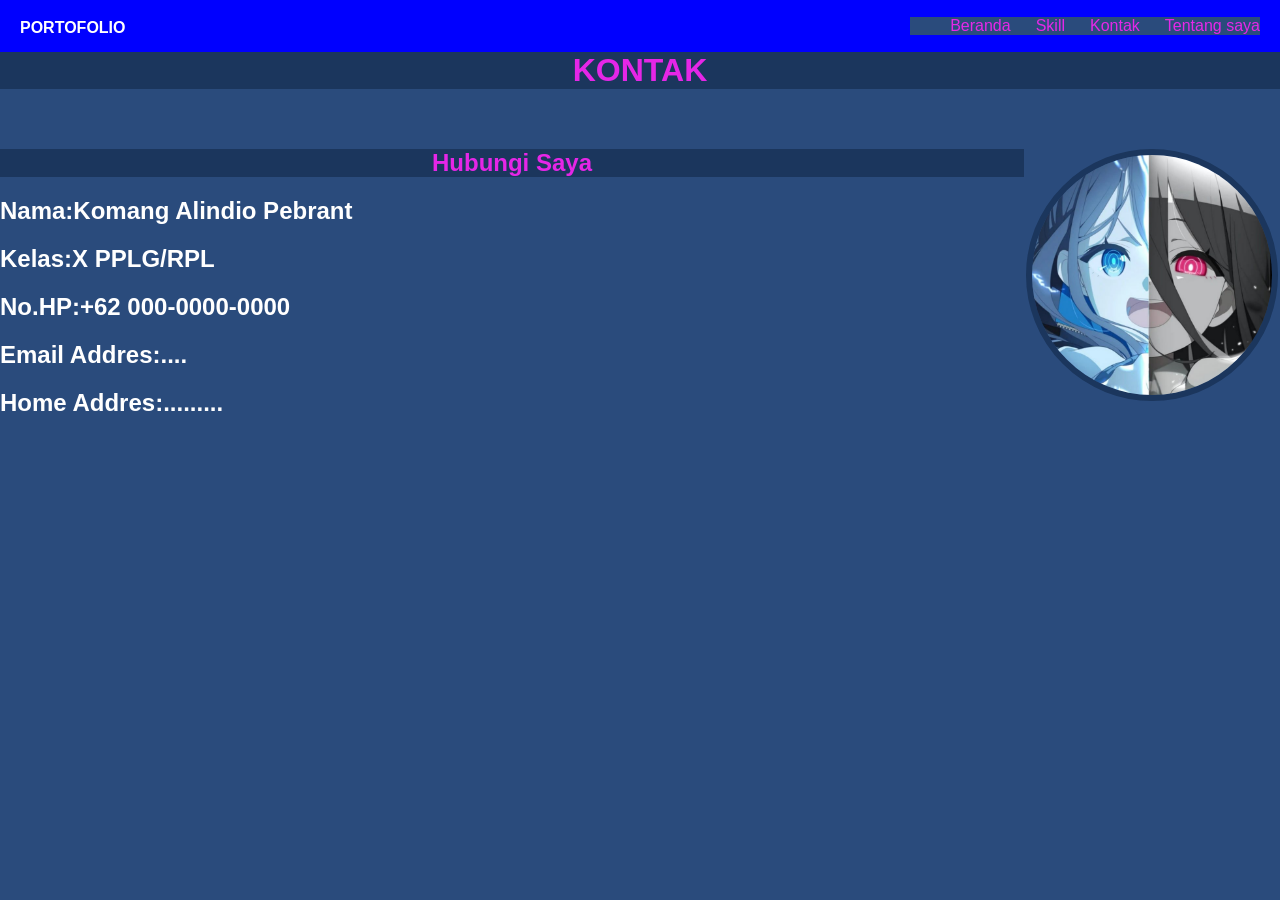
==== pages/Kontak.html @ fae7a708 "nothing" ====
<!DOCTYPE html>
<html lang="id">
<head>
  <meta charset="UTF-8">
  <meta name="viewport" content="width=device-width, initial-scale=1.0">
  <title>PORTOFOLIO</title>
  <link rel="stylesheet" href="css/style.css">
</head>
<body  style="background-color: #2A4B7C">
<header>
	<nav class="navbar">
	<div class="logo">PORTOFOLIO</div>
	<ul class="nav-links">
		<li><a href="../index.html">Beranda</a></li>
		<li><a href="skill.html">Skill</a></li>
		<li><a href="Kontak.html">Kontak</a></li>
		<li><a href="tentang saya.html">Tentang saya</a></li>
	</ul>
	</nav>
</header>
	<h1>KONTAK</h1>
<header>
  <main> 	
<section class="hero">
<div class="hero-text">
	<h1>Hubungi Saya
	<span class="nama"></span></h1>
	<h2>Nama:Komang Alindio Pebrant</h2>
	<h2>Kelas:X PPLG/RPL</h2>
	<h2>No.HP:+62 000-0000-0000</h2>
	<h2>Email Addres:....</h2>
	<h2 style="text-align: start; width: 800px;">Home Addres:.........</h2>
	</div>
<div class="hero-image">
	<img src="img\Normal and Villain Alice Tendou.jpeg" alt="Foto Profil">
</div>
</section>
	</main>
	<footer> </footer>
	<audio src="C:\Users\ASUS\Music\WhatsApp Audio 2026-10-07 at 10.24.39 AM.mpeg" autoplay style="background-color: transparent"></audio>
</body>
---- pages/css/style.css ----
body {
	margin: 0;
}
.container-flex {
  display: flex;
  width:100%;
  flex-direction: column;
  justify-content: center;
  align-items: center;
  gap: 0px;
  background-color: white;
  padding: 1px;
  min-height: 50px;
  margin-top: 0;
}

.kotak {
  color: white;
  padding: 20px;
  width: 100%;
  text-align: center;
  font-weight: bold;
  font-size: 50px;
  background-color: #D3D3D3;
}
.navbar {
display: flex;
justify-content: space-between;
align-items: center;
background-color: blue;
padding: 1px 20px;
margin: 0;
}
.nav-links {
display: flex;
list-style: none;
gap: 25px;
background-color: #2A4B7C;
}
.nav-links a {
color: #f225f0f0;
text-decoration: none;
justify-content: center;
}

 h1 {
	text-align: center;
	color: #f225f0f0;
	background-color: #1B365D;
	margin: 0;
}
.logo {
	color: white;
	font-weight: bold;
	width: 30px;
	height: 15px;
}
.hero {
  display: flex;
  justify-content: space-between;
  align-items: flex-start;
  gap: 0px;
  padding: 60px 0;
  align-content: flex-start;
  background-color: #2A4B7C;
  width: 100%;
}

.hero-text { flex: 2;
		color: white;
 }
.hero-image { flex: 0.5; text-align: center; }
.hero-image img {
  width: 240px;
  height: 240px;
  object-fit: cover;
  border-radius: 50%;
  border: 6px solid #1B365D;
  align-content: flex-start;
}
.btn-utama{
	color: #f225f0f0;
	background-color: #D3D3D3;
}
.nama{
	margin: 0;
}
.card {
  border: 1px solid #e2e8f0;
  background-color:#D3D3D3;
  border-radius: 12px;
  padding: 20px;
  width: 500px;
  box-shadow: 0 4px 10px rgba(0, 0, 0, 0.08);
}
body {
  background: #eeeeee;
  font-family: Arial;
}

.block {
  width: 350px;
  margin: 50px auto;
  text-align: center;
}

.hobbies {
  display: grid;
  grid-template-columns: 1fr 1fr;
  gap: 15px;
}

.hobby {
  background: white;
  padding: 20px 5px;
  border: 1px solid #cccccc;
  border-radius: 10px;
  font-size: 30px;
}

h3 {
  font-size: 16px;
  color: #333333;
}

.hobby:hover {
  background: lightblue;
}
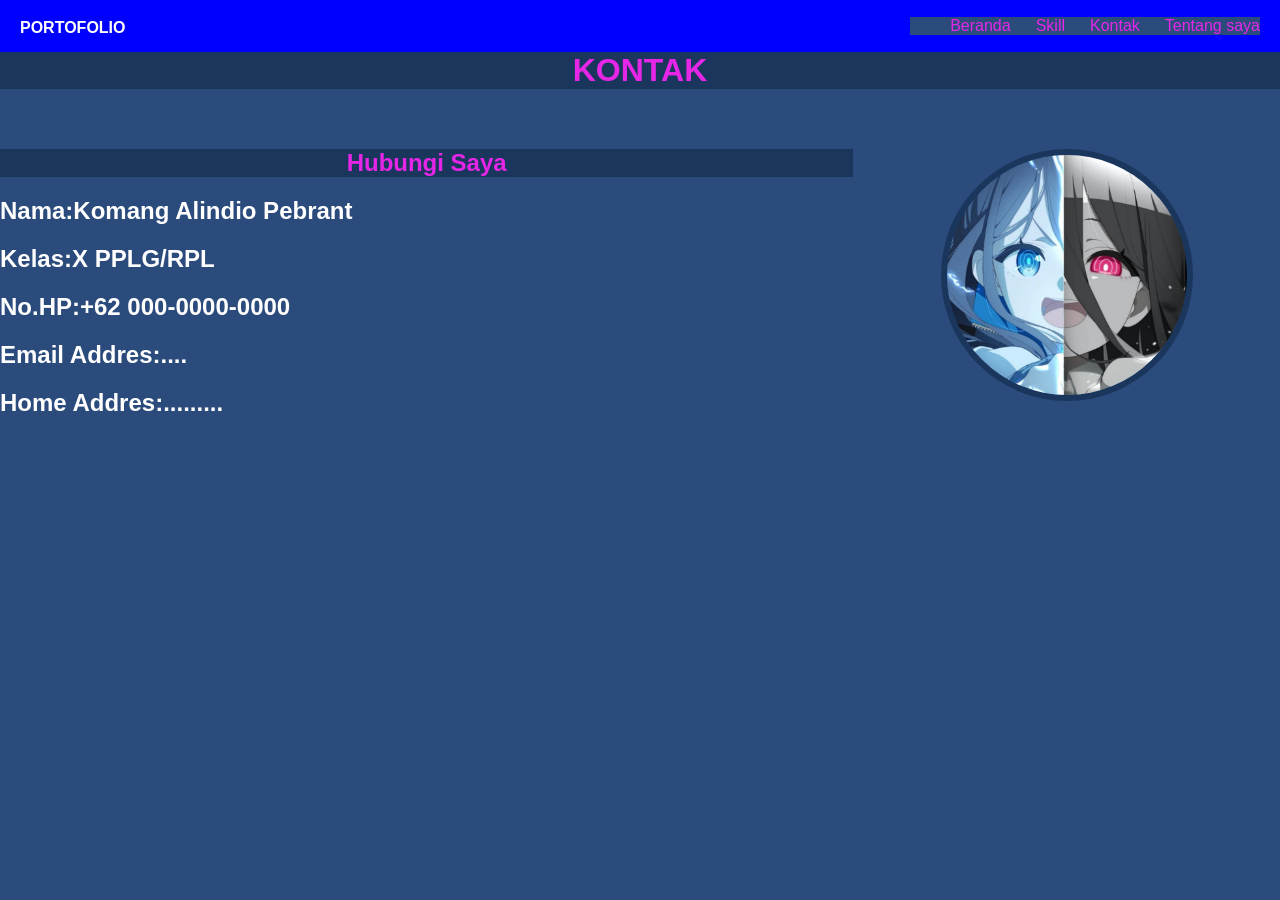
==== commit 01f40363: "Add files via upload" ====
--- a/pages/Kontak.html
+++ b/pages/Kontak.html
@@ -29,7 +29,7 @@
 	<h2>Kelas:X PPLG/RPL</h2>
 	<h2>No.HP:+62 000-0000-0000</h2>
 	<h2>Email Addres:....</h2>
-	<h2 style="text-align: start; width: 800px;">Home Addres:.........</h2>
+	<h2 style="text-align: start; width: auto;">Home Addres:.........</h2>
 	</div>
 <div class="hero-image">
 	<img src="img\Normal and Villain Alice Tendou.jpeg" alt="Foto Profil">
--- a/pages/css/style.css
+++ b/pages/css/style.css
@@ -12,6 +12,17 @@
   padding: 1px;
   min-height: 50px;
   margin-top: 0;
+}
+
+@media (max-width: 768px) {
+  .hero { flex-direction: column-reverse; text-align: center; }
+}
+
+@media (max-width: 768px) {
+  /* layar HP: jadi 1 kolom */
+  .card{
+    grid-template-columns: 1fr;
+  }
 }
 
 .kotak {
@@ -66,7 +77,7 @@
   width: 100%;
 }
 
-.hero-text { flex: 2;
+.hero-text { flex: 1;
 		color: white;
  }
 .hero-image { flex: 0.5; text-align: center; }
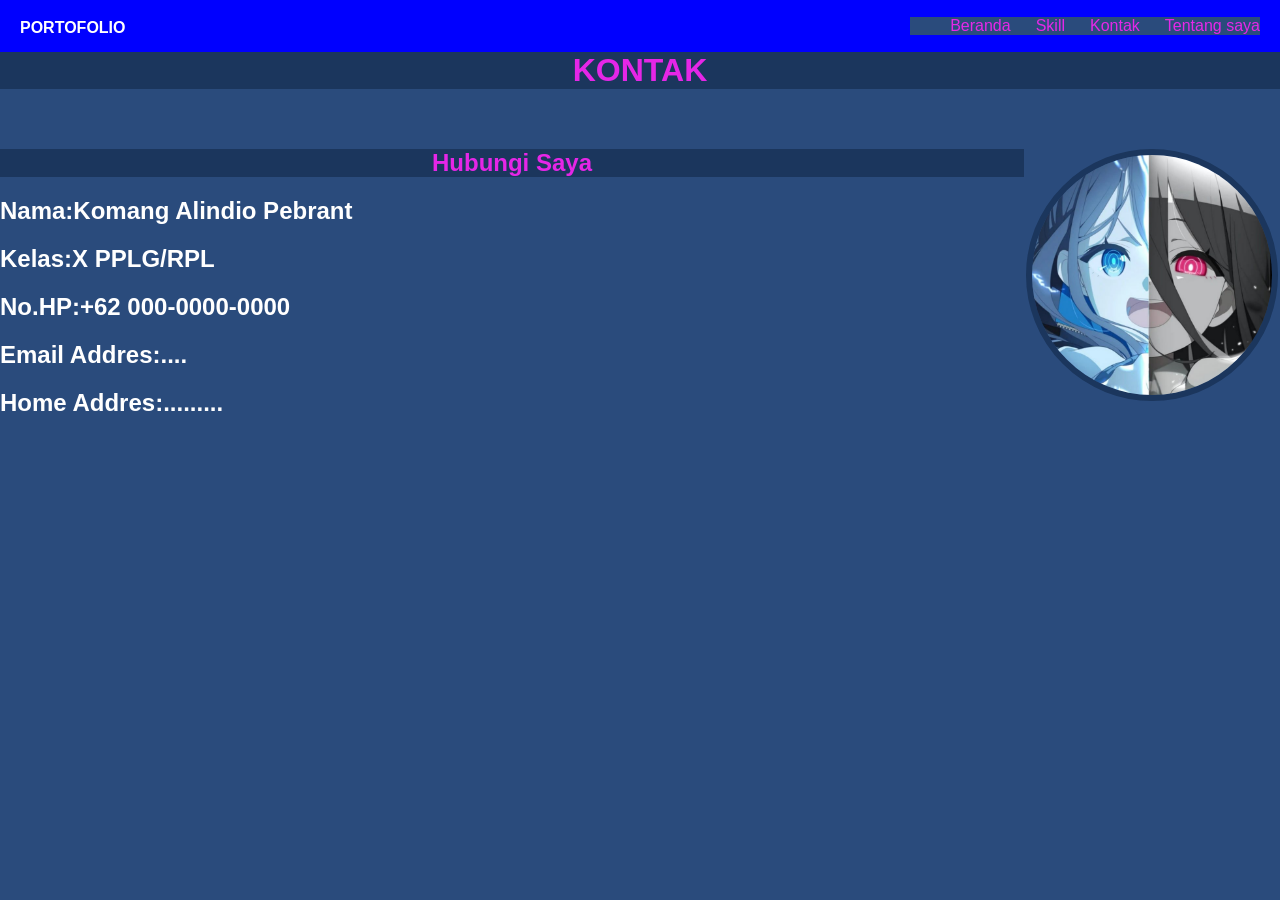
==== commit 493da1a8: "Add files via upload" ====
--- a/pages/Kontak.html
+++ b/pages/Kontak.html
@@ -25,10 +25,10 @@
 <div class="hero-text">
 	<h1>Hubungi Saya
 	<span class="nama"></span></h1>
-	<h2>Nama:Komang Alindio Pebrant</h2>
-	<h2>Kelas:X PPLG/RPL</h2>
-	<h2>No.HP:+62 000-0000-0000</h2>
-	<h2>Email Addres:....</h2>
+	<h2 style="text-align: start;">Nama:Komang Alindio Pebrant</h2>
+	<h2 style="text-align: start;" style="text-align: start;">Kelas:X PPLG/RPL</h2>
+	<h2 style="text-align: start;" style="text-align: start;" style="text-align: start;">No.HP:+62 000-0000-0000</h2>
+	<h2 style="text-align: start;">Email Addres:....</h2>
 	<h2 style="text-align: start; width: auto;">Home Addres:.........</h2>
 	</div>
 <div class="hero-image">
--- a/pages/css/style.css
+++ b/pages/css/style.css
@@ -77,7 +77,8 @@
   width: 100%;
 }
 
-.hero-text { flex: 1;
+.hero-text { flex: 2;
+		width: 100%;
 		color: white;
  }
 .hero-image { flex: 0.5; text-align: center; }
